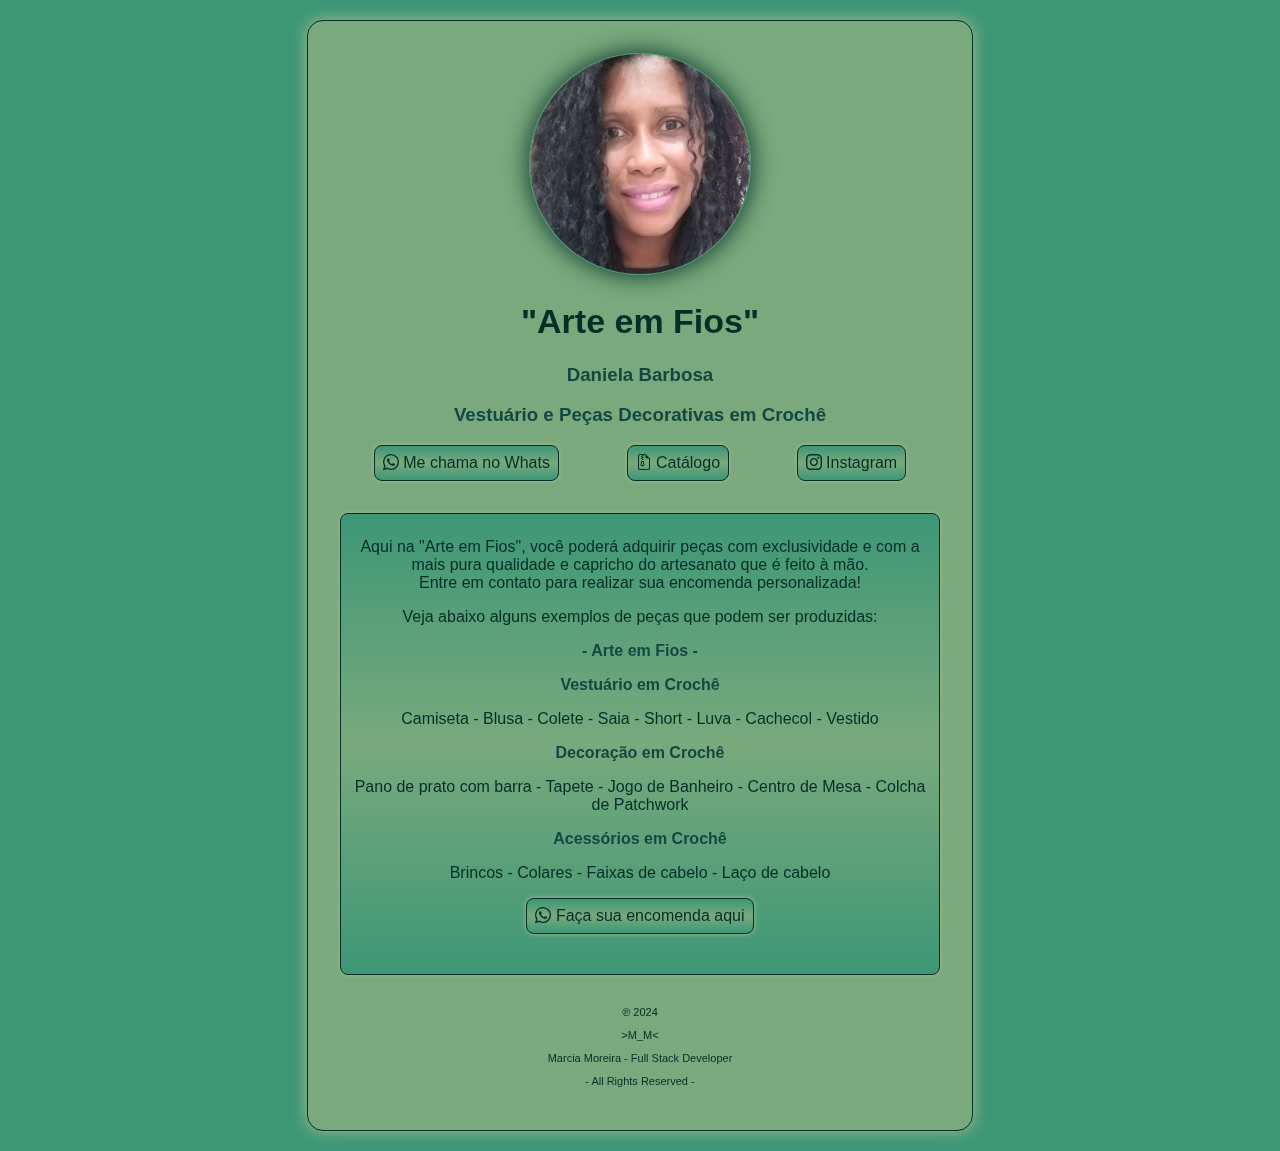
==== index.html @ d9a070a7 "Projeto Freelancer - Landin Page Daniela Barbosa" ====
<!DOCTYPE html>
<html lang="en">
<head>
    <meta charset="UTF-8">
    <meta name="viewport" content="width=device-width, initial-scale=1.0">
    <link rel="stylesheet" href="./style.css">
    <!-- CDN HTML do Icon Bootstrap -->
    <link rel="stylesheet" href="https://cdn.jsdelivr.net/npm/bootstrap-icons@1.11.3/font/bootstrap-icons.min.css">
    <title>Landin Page - Daniela Barbosa</title>
</head>
<body>
    <div class="card">
        <div class="perfil">
            <img src="./Daniela_Barbosa.png" alt="Foto de Perfil da Daniela Barbosa">
            <h1> "Arte em Fios"</h1>
            <h3 id="nome">Daniela Barbosa</h3>
            <h3 id="cargo"><a href="#minibio">Vestuário e Peças Decorativas em Crochê </a></h3>
        </div>
        <div class="redes">
            <a id="github" href="https://wa.me/5521993020406" target="_blank"><i class="bi bi-whatsapp"></i> Me chama no Whats </a>
            <a id="catalogo" href="./catalogo.html" target="_blank"><i class="bi bi-file-earmark-zip"></i></i> Catálogo </a>
            <!-- <a id="linkedin" href="https://www.linkedin.com/in/idmarciamoreira" target="_blank"><i class="bi bi-linkedin"></i> LinkedIn </a> -->
            <a id="instagram" href="https://www.instagram.com/" target="_blank"><i class="bi bi-instagram"></i> Instagram </a>
        </div>
        <div id=minibio class="minibio">
            <p>
                Aqui na "Arte em Fios", você poderá adquirir peças com exclusividade e com a mais pura qualidade e capricho do artesanato que é feito à mão.<br>
                Entre em contato para realizar sua encomenda personalizada! 
            </p>
            <p>
                Veja abaixo alguns exemplos de peças que podem ser produzidas:
            </p>
            <p>
                <p><strong> - Arte em Fios - </strong></p>
                <strong>Vestuário em Crochê</strong>
                <p>
                    Camiseta - Blusa - Colete - Saia - Short - Luva - Cachecol - Vestido
                </p>
                <strong>Decoração em Crochê</strong>
                <p>
                    Pano de prato com barra - Tapete - Jogo de Banheiro - Centro de Mesa - Colcha de Patchwork
                </p>
                <strong>Acessórios em Crochê</strong>
                <p>
                    Brincos - Colares - Faixas de cabelo - Laço de cabelo
                </p>
                <div class="redes">
                    <a id="encomenda" href="https://wa.me/5521993020406" target="_blank"><i class="bi bi-whatsapp"></i> Faça sua encomenda aqui </a>
                </div>
            </p>
        </div>
        <div class="assinatura-MM">
            <p> &copysr; 2024 </p>
            <p> >M_M< </p>
            <p> Marcia Moreira - Full Stack Developer </p>
            <p> - All Rights Reserved - </p>
        </div>
    </div>
</body>
</html>
---- style.css ----
.paleta-cores {
    color: #F1E2CA;
    color: #D1CEA9;
    color: #A9BB8F;
    color: #79A97D;
    color: #3D9776;
}
.paleta-cores-apoio {
    color: #5F6F52;
    color: #052E26;
    color: #134842;
}
body {
    background-color: #3D9776;
    /* background: radial-gradient(#ff7f50, #fff, #ff7f50); */
    color: #052E26;
    font-family: sans-serif;
    text-align: center;
}
.card {
    border: 1px solid #052E26;
    border-radius: 16px;
    box-shadow: 0 0 15px #A9BB8F;
    width: 600px;
    /* Dentro da tag body a centralização, só funciona assim: margin:0 auto */
    margin: 0 auto;
    margin-top: 20px;
    margin-bottom: 20px;
    /* obs: centralizou até foto e icons!! */
    text-align: center;
    padding: 32px;

    /* background: linear-gradient(#824334, #fff3, #824334); */
    background-color: #79A97D;
    backdrop-filter: blur(20px);
}
.perfil img {
    border: 1px solid #3D9776;
    border-radius: 50%;
    width: 220px;
    height: 220px;
    object-fit: cover;
    box-shadow: 0 0 25px #052E26;
    transition-duration: 0.3s;
}
.perfil img:hover {
    transform: scale(1.1);
}
.perfil h1 {
    font-size: 34px;
    color: #052E26;
    text-shadow: 0px 0px 1px #79A97D;
    transition-duration: 0.3s;
}
.perfil h1:hover {
    transform: scale(1.1);
}
.perfil h3 {
    color: #052E26;
    color: #134842;
}
.perfil h3 a {
    text-decoration: none; /* Remove o sublinhado */
    color: inherit; /* Mantém a cor do elemento pai */
    font-size: inherit;
}
.redes {
    display: flex;
    justify-content: space-around;
    margin-bottom: 32px;
}
.redes a {
    color: #052E26;
    text-decoration: none;
    border: 1px solid;
    box-shadow: 0 0 5px #A9BB8F;
    padding: 8px;
    border-radius: 8px;
    background: linear-gradient(#3D9776, #79A97D, #3D9776);
    transition-duration: 0.3s;
}
.redes a:hover {
    transform: scale(1.1);
}
.minibio {
    border: 1px solid #052E26;
    padding: 8px;
    border-radius: 8px;
    background: linear-gradient(#3D9776, #79A97D, #3D9776);
    box-shadow: 0 0 5px #A9BB8F;
    transition-duration: 0.3s;
}
.minibio:hover {
    transform: scale(1.1);
}
.minibio strong {
    color: #134842;
}
.assinatura-MM {
    font-size: 11px;
    color: #052E26;
    padding-top: 20px;
    transition-duration: 0.3s;
}
.assinatura-MM:hover {
    transform: scale(1.1);
}

/* Responsividade:  */
@media (max-width: 960px) {
    .card {
        width: 400px;
    }
    .perfil img {
        width: 170px;
        height: 170px;
    }
    .perfil h1 {
        font-size: 28px;
    }
    .perfil h3 {
        font-size: medium;
    }
    .redes {
        height: 100%;
        transition: 0.3s;
        flex-direction: column;
        justify-content: space-around;
        margin-bottom: 20px;      
    }
    .redes a {
        margin-bottom: 10px;
        font-size: 16px;
    }
    .minibio {
        font-size: 16px;
    }
    .minha-assinatura {
        font-size: 10px;
    }
}

@media (max-width: 610px) {
    .card {
        width: 250px;
    }
    .perfil img {
        width: 150px;
        height: 150px;
    }
    .perfil h1 {
        font-size: 25px;
    }
    .perfil h3 {
        font-size: medium;
    }
    .redes {
        margin-bottom: 10px;
    }
    .redes a {
        margin-bottom: 8px;
        font-size: 15px;
    }
    .minibio {
        font-size: 15px;
    }
    .minha-assinatura {
        font-size: 08px;
    }
}

/* ======================================================== */
/* Catálogo */
section {
    color: #5F6F52;
}
.produto {
    border: 1px solid #052E26;
    display: flex;
    gap: 30px;
    margin-bottom: 20px;
    align-items: flex-start;
    padding: 20px;
    border-radius: 5px;
    box-shadow: 0 0 25px #3D9776;
    transition-duration: 0.3s;
}
.produto:hover {
    transform: scale(1.1);
}
.produto img {
    width: 150px;
    height: auto;
    border-radius: 5px;
    margin: 15%;
    border: 1px solid #3D9776;
    box-shadow: 0 0 25px #052E26;
    transition-duration: 0.3s;
}
.produto img:hover {
    transform: scale(1.1);
}

/* Responsividade:  */
@media (max-width: 960px) {
    .produto {
        border: 1px solid #052E26;
        display: flex;
        flex-direction: column;
        gap: 20px;
        margin-bottom: 10px;
        align-items: center;
    }
    .produto-detalhes p {
        font-size: 16px;
    }
}

@media (max-width: 610px) {
    .produto {
        border: 1px solid #052E26;
        display: flex;
        flex-direction: column;
        gap: 20px;
        margin-bottom: 10px;
        align-items: center;
    }
    .produto img {
        width: 100px;
        height: auto;
        gap: 20px;
        display: flex;
    }
    .produto-detalhes p {
        font-size: 15px;
    }
}
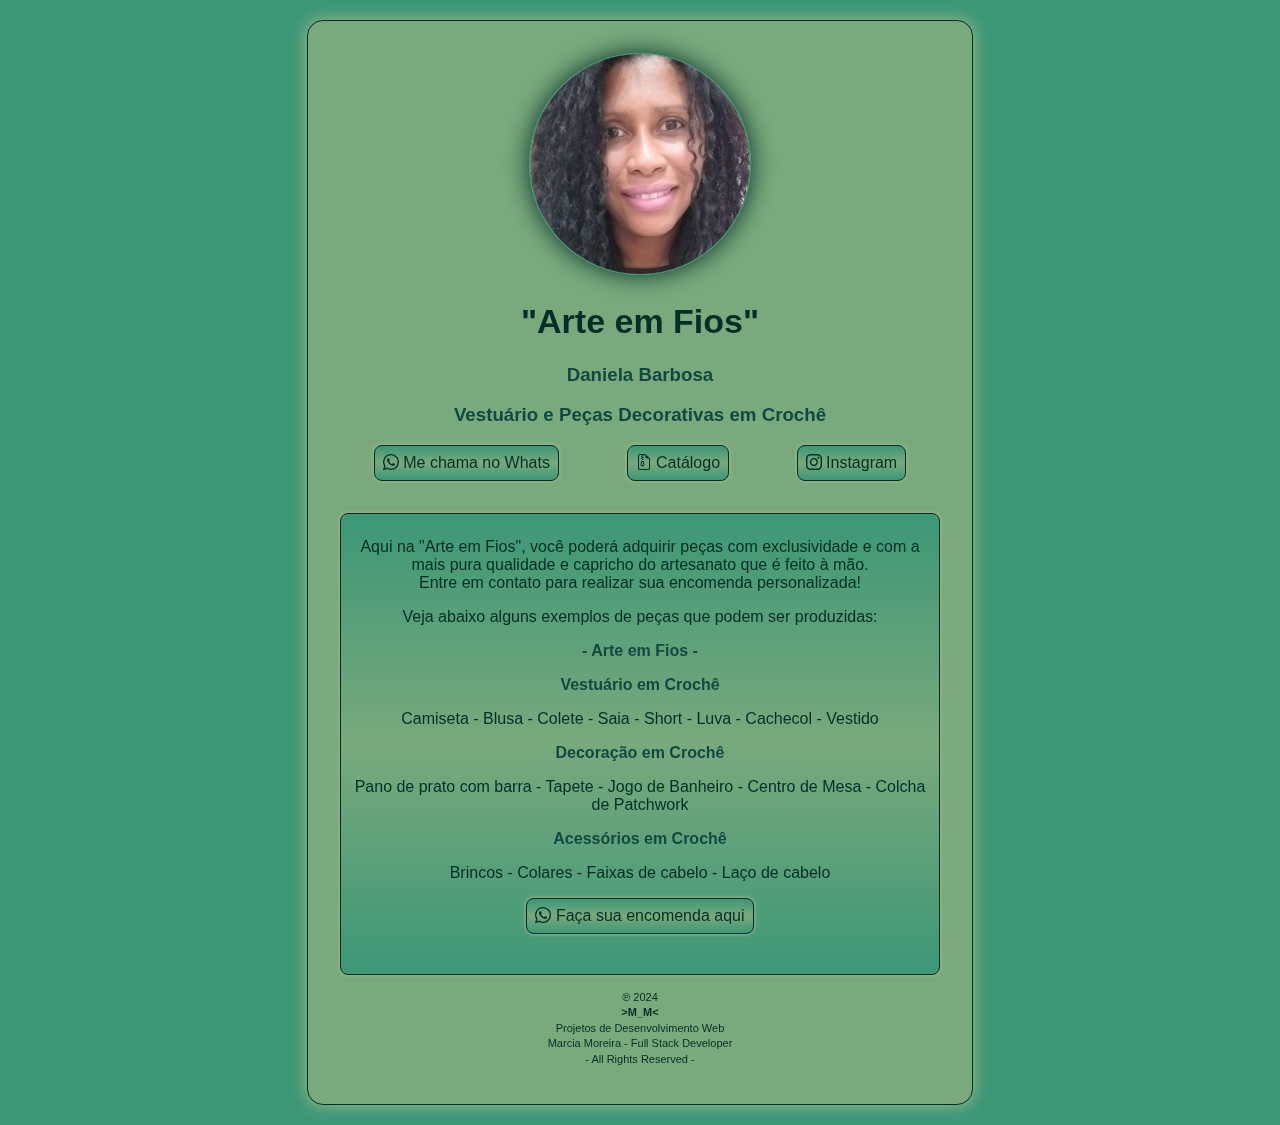
==== commit 34a0b684: "Inclusão de botões e links e alteração na escala hover." ====
--- a/index.html
+++ b/index.html
@@ -50,10 +50,13 @@
             </p>
         </div>
         <div class="assinatura-MM">
-            <p> &copysr; 2024 </p>
-            <p> >M_M< </p>
-            <p> Marcia Moreira - Full Stack Developer </p>
-            <p> - All Rights Reserved - </p>
+            <a href="https://wa.me/5511977219430" target="_blank">
+                <p> &copysr; 2024 </p>
+                <p><strong> >M_M< </strong></p>
+                <p> Projetos de Desenvolvimento Web </p>
+                <p> Marcia Moreira - Full Stack Developer </p>
+                <p> - All Rights Reserved - </p>
+            </a>
         </div>
     </div>
 </body>
--- a/style.css
+++ b/style.css
@@ -80,7 +80,7 @@
     transition-duration: 0.3s;
 }
 .redes a:hover {
-    transform: scale(1.1);
+    transform: scale(1.05);
 }
 .minibio {
     border: 1px solid #052E26;
@@ -91,19 +91,31 @@
     transition-duration: 0.3s;
 }
 .minibio:hover {
-    transform: scale(1.1);
+    transform: scale(1.02);
 }
 .minibio strong {
     color: #134842;
 }
 .assinatura-MM {
+    margin-top: 20px;
+    transition-duration: 0.3s;
+}
+.assinatura-MM:hover {
+    margin-top: 25px;
+    transform: scale(1.1);
+}
+
+.assinatura-MM a {
     font-size: 11px;
     color: #052E26;
-    padding-top: 20px;
-    transition-duration: 0.3s;
-}
-.assinatura-MM:hover {
-    transform: scale(1.1);
+    /* padding-top: 20px; */
+    transition-duration: 0.3s;
+    line-height: 0.4;
+    text-decoration: none;
+}
+.assinatura-MM:hover a {
+    transform: scale(1.1);
+    margin-top: 10px;
 }
 
 /* Responsividade:  */
@@ -135,7 +147,7 @@
     .minibio {
         font-size: 16px;
     }
-    .minha-assinatura {
+    .assinatura-MM a {
         font-size: 10px;
     }
 }
@@ -164,7 +176,7 @@
     .minibio {
         font-size: 15px;
     }
-    .minha-assinatura {
+    .assinatura-MM a {
         font-size: 08px;
     }
 }
@@ -174,6 +186,20 @@
 section {
     color: #5F6F52;
 }
+.botao-retornar i,
+.botao-retornar a {
+    text-decoration: none;
+    color: #052E26;
+    padding: 8px;
+    border-radius: 8px;
+    background: linear-gradient(#3D9776, #79A97D, #3D9776);
+    transition-duration: 0.3s;
+}
+.botao-retornar i,
+.botao-retornar a:hover {
+    transform: scale(1.05);
+}
+
 .produto {
     border: 1px solid #052E26;
     display: flex;
@@ -186,7 +212,8 @@
     transition-duration: 0.3s;
 }
 .produto:hover {
-    transform: scale(1.1);
+    transform: scale(1.02);
+    padding: auto;
 }
 .produto img {
     width: 150px;
@@ -200,6 +227,10 @@
 .produto img:hover {
     transform: scale(1.1);
 }
+.vestuario {
+    border-bottom: 20px;
+    padding-bottom: 20px;
+}
 
 /* Responsividade:  */
 @media (max-width: 960px) {
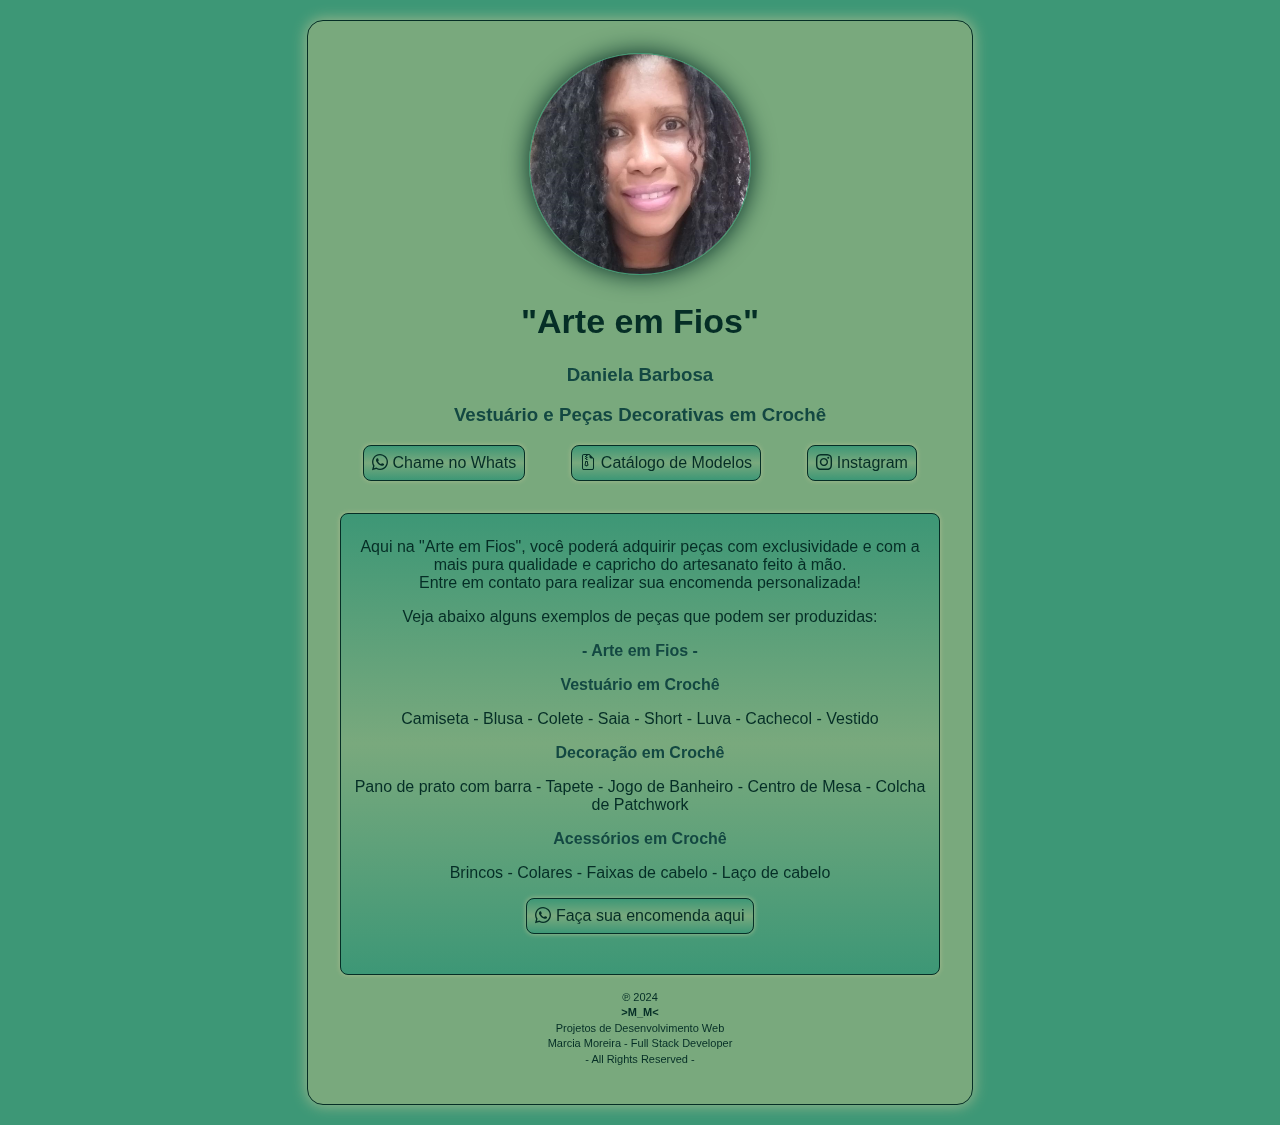
==== commit 5acba48f: "Revisão de detalhes em botões." ====
--- a/index.html
+++ b/index.html
@@ -17,14 +17,15 @@
             <h3 id="cargo"><a href="#minibio">Vestuário e Peças Decorativas em Crochê </a></h3>
         </div>
         <div class="redes">
-            <a id="github" href="https://wa.me/5521993020406" target="_blank"><i class="bi bi-whatsapp"></i> Me chama no Whats </a>
-            <a id="catalogo" href="./catalogo.html" target="_blank"><i class="bi bi-file-earmark-zip"></i></i> Catálogo </a>
+            <a id="github" href="https://wa.me/5521993020406" target="_blank"><i class="bi bi-whatsapp"></i> Chame no Whats </a>
+            <a id="catalogo" href="./catalogo.html" target="_blank"><i class="bi bi-file-earmark-zip"></i></i> Catálogo de Modelos </a>
             <!-- <a id="linkedin" href="https://www.linkedin.com/in/idmarciamoreira" target="_blank"><i class="bi bi-linkedin"></i> LinkedIn </a> -->
             <a id="instagram" href="https://www.instagram.com/" target="_blank"><i class="bi bi-instagram"></i> Instagram </a>
         </div>
         <div id=minibio class="minibio">
             <p>
-                Aqui na "Arte em Fios", você poderá adquirir peças com exclusividade e com a mais pura qualidade e capricho do artesanato que é feito à mão.<br>
+                Aqui na "Arte em Fios", você poderá adquirir peças com exclusividade e com a mais pura qualidade e capricho do artesanato feito à mão.
+                <br>
                 Entre em contato para realizar sua encomenda personalizada! 
             </p>
             <p>
--- a/style.css
+++ b/style.css
@@ -195,8 +195,7 @@
     background: linear-gradient(#3D9776, #79A97D, #3D9776);
     transition-duration: 0.3s;
 }
-.botao-retornar i,
-.botao-retornar a:hover {
+.botao-retornar:hover {
     transform: scale(1.05);
 }
 
